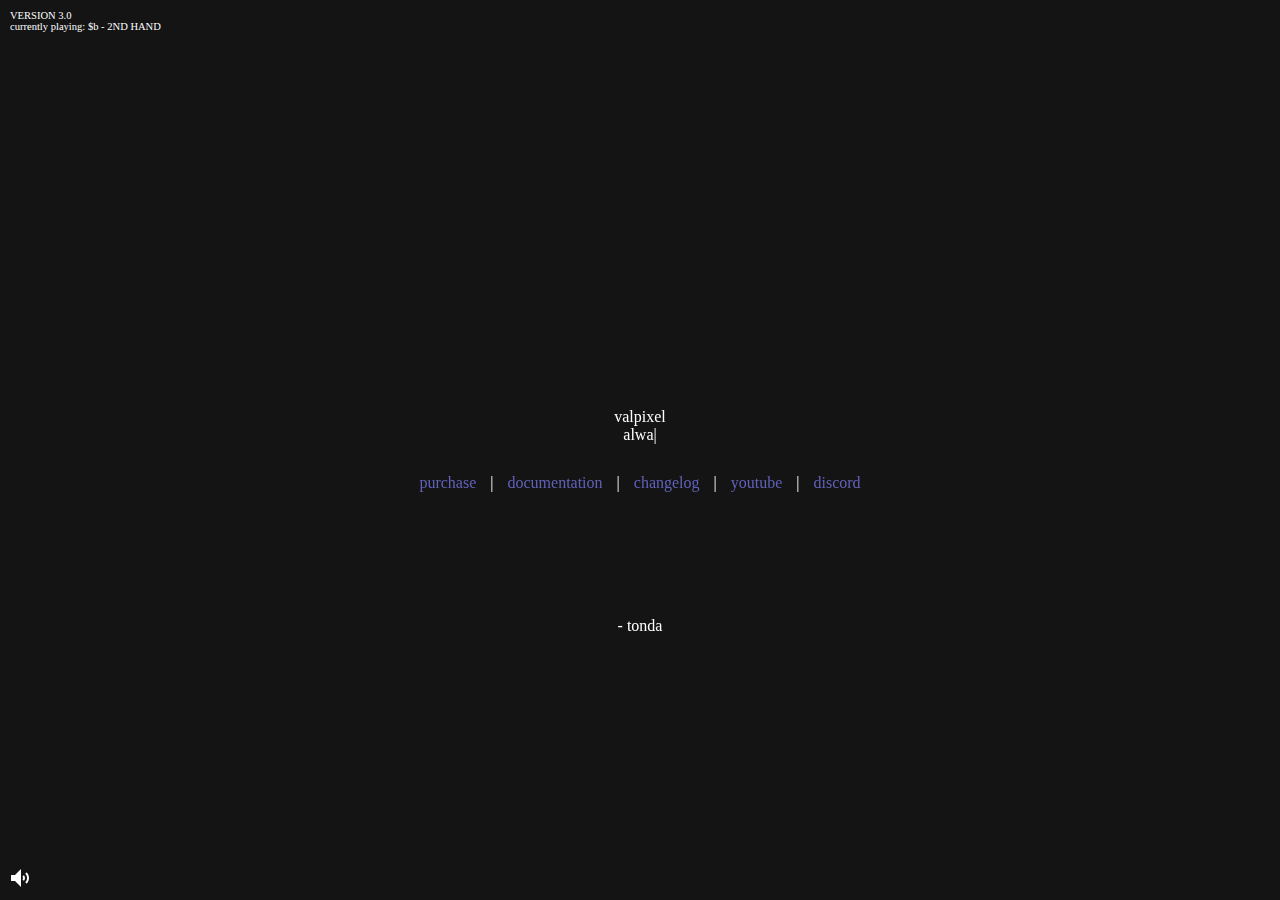
==== index.html @ 9e34a52c "added files" ====
<!DOCTYPE html>
<html lang="en">

<head>
    <meta charset="UTF-8">
    <meta http-equiv="X-UA-Compatible" content="IE=edge">
    <meta name="viewport" content="width=device-width, initial-scale=1.0">

    <meta name="author" content="tonda">
    <meta name="description" content="valpixel // two steps ahead of the game">

    <link href="assets/others/images/valpixel.ico" rel="icon" type="image/ico">

    <link rel="stylesheet" href="assets/css/style.css">

    <script src="assets/javascript/app.js"></script>
    <script src="assets/javascript/lib/howler.js"></script>
    <script src="assets/javascript/lib/typed.js"></script>
    <title>***</title>
</head>

<body>
    <div id="raizo">
        <div>
            VERSION 3.0
        </div>
        <div id="songPlaying">
            currently playing:
        </div>
    </div>

    <div id="mid">
        <div id="title">
            <div>
                valpixel
            </div>

            <div><span id="anim_text"></span></div>
        </div>

        <!-- links : documentation / discord / shop / etc.. -->
        <div id="links">
            <a href="shop.html">purchase</a> |
            <a href="documentation.html">documentation</a> |
            <a href="changelog.html">changelog</a> |
            <a href="https://www.youtube.com/@valorantdoesntstandachance6018" target="_blank">youtube</a> |
            <a href="https://discord.gg/AD8eS7FpzD" target="_blank">discord</a>
        </div>
    </div>

    <div id="footer">
        - tonda
    </div>

    <img src="assets/others/images/icons8-voice-24.png" id="musicBtn"></img>

    <!-- scripts that have to be loaded at the end -->
    <script src="assets/javascript/portfolio.js"></script>
    <script src="assets/javascript/music.js"></script>
</body>

</html>
---- assets/css/style.css ----
html {
    cursor: url('../others/images/cursor.png'), default;
    color: white;
    background-color: rgb(20, 20, 20);
}

* {
    padding: 0;
    margin: 0;
    font-family: consolas;
}

a {
    color: rgb(97, 97, 187);
    text-decoration: none;
}

a:hover {
    color: rgb(117, 117, 207);
}

a:active {
    color: rgb(147, 147, 237);
}

#title {
    margin-bottom: 30px;
}

#mid {
    position: fixed;
    text-align: center;
    left: 50%;
    top: 50%;
    transform: translate(-50%, -50%);
    -webkit-transform: translate(-50%, -50%);
    -moz-transform: translate(-50%, -50%);
    -ms-transform: translate(-50%, -50%);
    -o-transform: translate(-50%, -50%);
}

#footer {
    position: fixed;
    text-align: center;
    left: 50%;
    top: 70%;
    transform: translate(-50%, -70%);
    -webkit-transform: translate(-50%, -70%);
    -moz-transform: translate(-50%, -70%);
    -ms-transform: translate(-50%, -70%);
    -o-transform: translate(-50%, -70%);
}

#raizo {
    position: absolute;
    top: 10px;
    left: 10px;
    text-align: left;
    vertical-align: bottom;
    font-size: 66%;
}

#musicBtn {
    position: absolute;
    bottom: 10px;
    left: 10px;
}

#links {
    word-spacing: 10px;
}
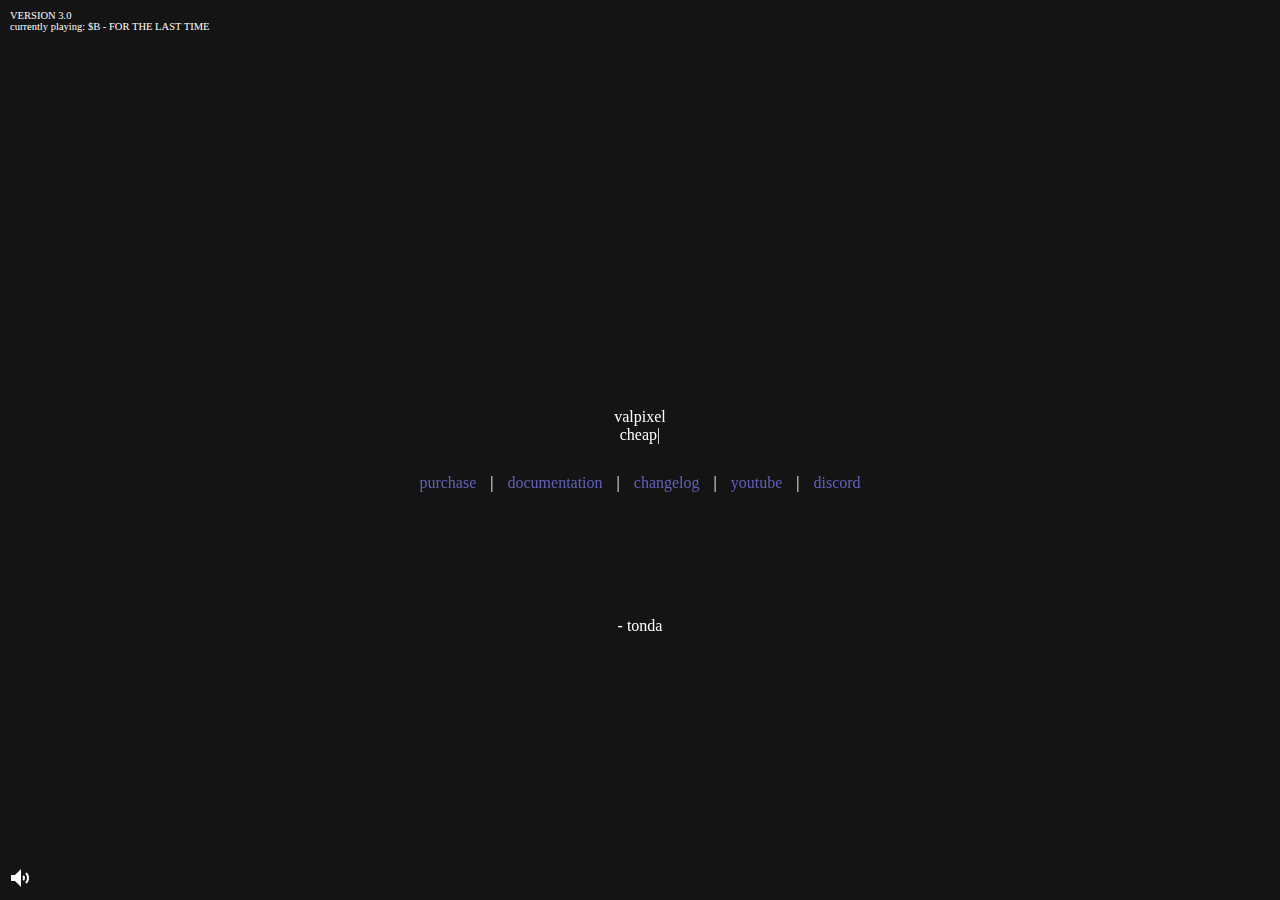
==== commit 8c097286: "fixed links" ====
--- a/index.html
+++ b/index.html
@@ -40,9 +40,9 @@
 
         <!-- links : documentation / discord / shop / etc.. -->
         <div id="links">
-            <a href="shop.html">purchase</a> |
-            <a href="documentation.html">documentation</a> |
-            <a href="changelog.html">changelog</a> |
+            <a href="./shop">purchase</a> |
+            <a href="./documentation">documentation</a> |
+            <a href="./changelog">changelog</a> |
             <a href="https://www.youtube.com/@valorantdoesntstandachance6018" target="_blank">youtube</a> |
             <a href="https://discord.gg/AD8eS7FpzD" target="_blank">discord</a>
         </div>
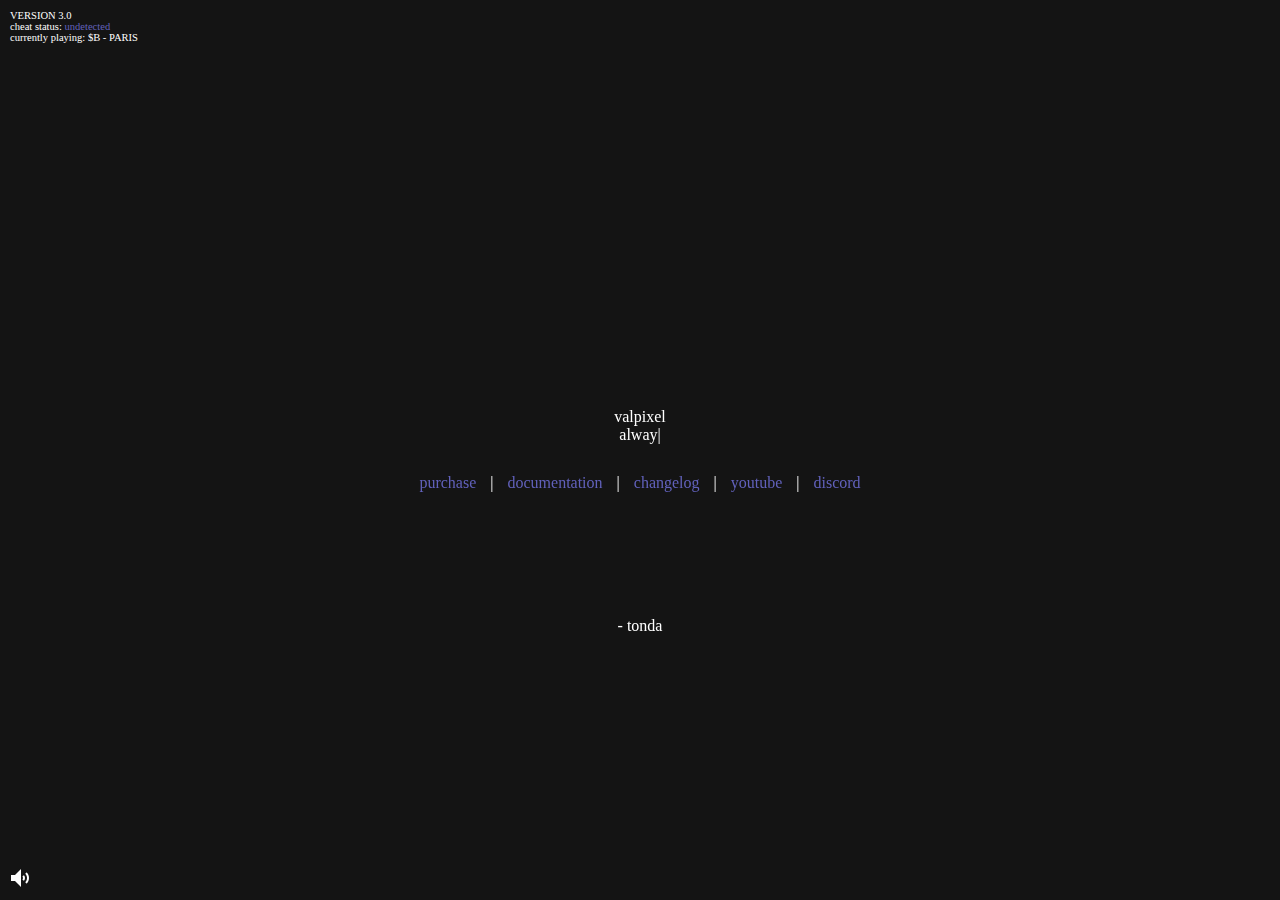
==== commit 5876505e: "added detection status" ====
--- a/index.html
+++ b/index.html
@@ -23,6 +23,9 @@
     <div id="raizo">
         <div>
             VERSION 3.0
+        </div>
+        <div>
+            cheat status: <span style="color: rgb(97, 97, 187);">undetected</span>
         </div>
         <div id="songPlaying">
             currently playing:
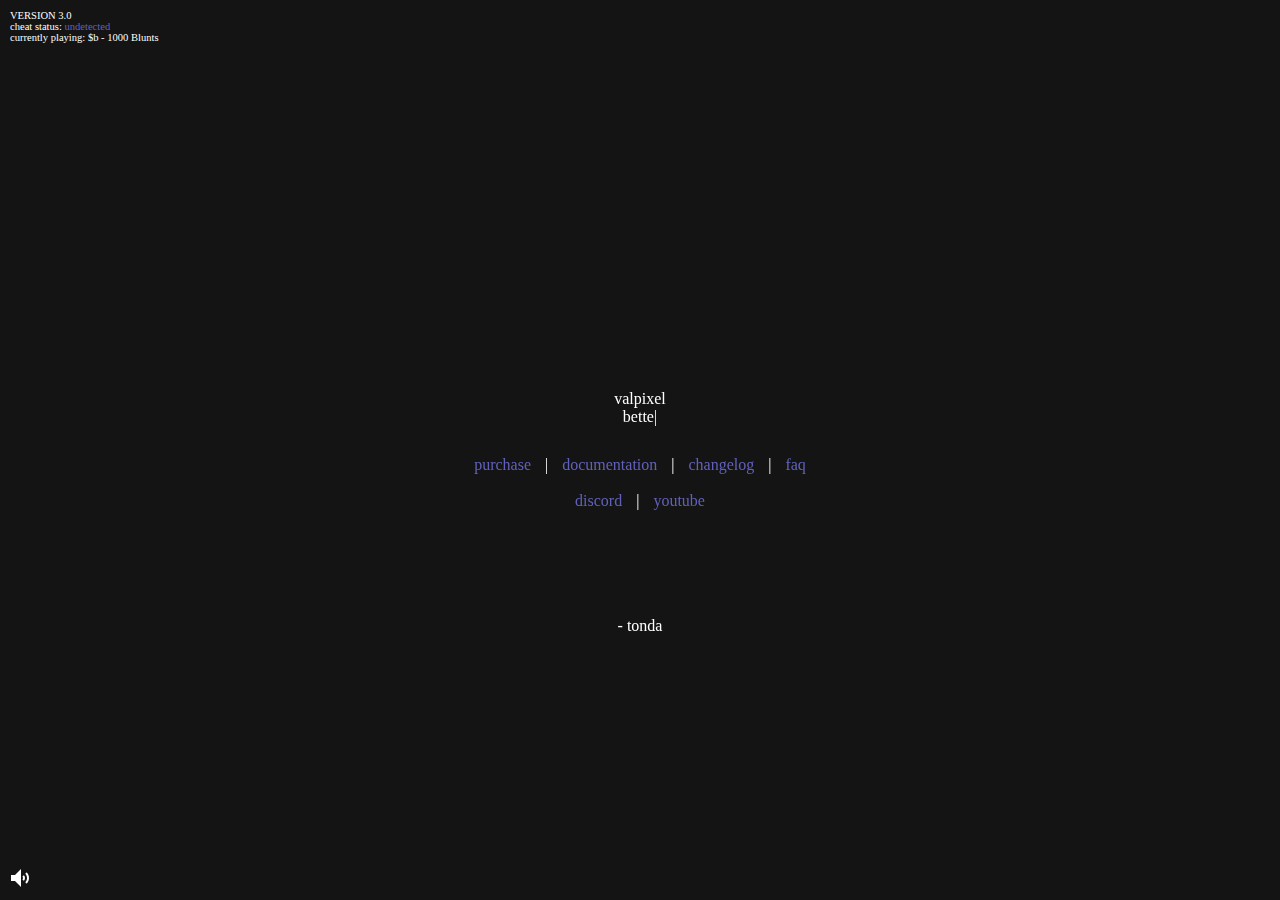
==== commit fb1c052b: "update" ====
--- a/index.html
+++ b/index.html
@@ -43,11 +43,17 @@
 
         <!-- links : documentation / discord / shop / etc.. -->
         <div id="links">
-            <a href="./shop">purchase</a> |
-            <a href="./documentation">documentation</a> |
-            <a href="./changelog">changelog</a> |
-            <a href="https://www.youtube.com/@valorantdoesntstandachance6018" target="_blank">youtube</a> |
-            <a href="https://discord.gg/AD8eS7FpzD" target="_blank">discord</a>
+            <div>
+                <a href="./shop">purchase</a> |
+                <a href="./documentation">documentation</a> |
+                <a href="./changelog">changelog</a> |
+                <a href="./faq">faq</a>
+            </div>
+            <br>
+            <div>
+                <a href="https://discord.gg/AD8eS7FpzD" target="_blank">discord</a> |
+                <a href="https://www.youtube.com/@valorantdoesntstandachance6018" target="_blank">youtube</a>
+            </div>
         </div>
     </div>
 
